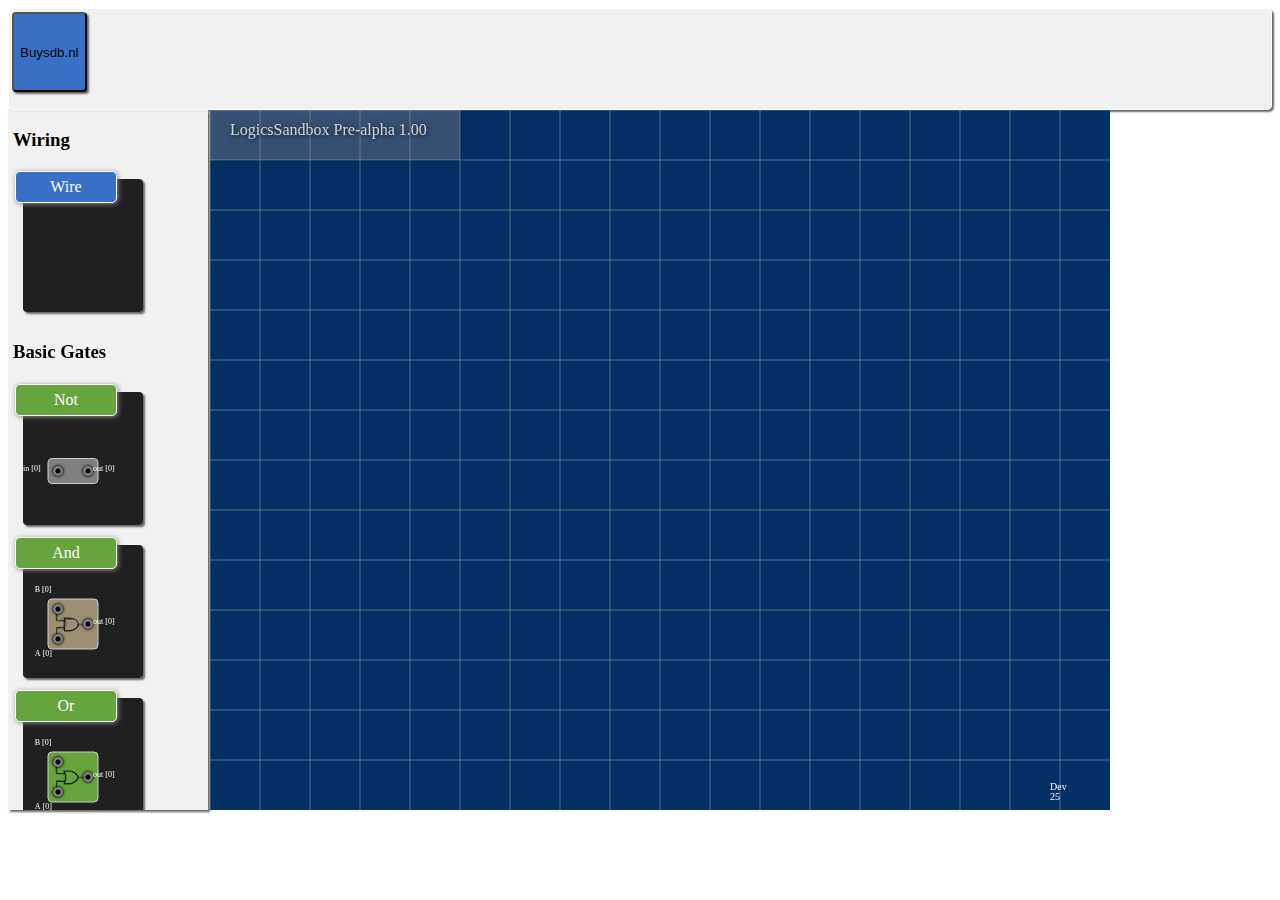
==== index.html @ dfddad37 "First commit" ====
<!DOCTYPE html>
<html>

	<head>

		<script src="./js/lowLag.js"></script>
		<script type="text/javascript" src="sm2/js/soundmanager2.js"></script>
		<link href="./js/jquery-ui-1.11.4.custom/jquery-ui.css" rel="stylesheet">
		<script src="./js/jquery-ui-1.11.4.custom/external/jquery/jquery.js"></script>
		<script src="./js/jquery-ui-1.11.4.custom/jquery-ui.js"></script>
		
		<link rel="stylesheet" href="./styles/editor.css">
	</head>
	<body>
		<div id="loader">Loading...</div>	
		<div class="main" style="">
			<div class="simWrapper" >
				<div id="worldSimWrapper">
				<canvas id="sim" width="1280px" height="800px"  style="z-index:99; position:relative; "></canvas>
				</div>
			</div>
		</div>
		
		
		<script type="text/javascript" src="./js/logicElements.js"></script>
		<script type="text/javascript" src="./js/logicSandbox.js"></script>
		
		
		
	</body>
	

</html>
---- styles/editor.css ----
#editor {

    background-color:rgba(240,240,240,0.95);
    box-shadow: 2px 2px 2px #666;
    font-family: cambria;
    padding:0px;
    width:200px;
    height: 800px;
    overflow: scroll;
    overflow-x: hidden;
    float:left;
}

.slider{
   
}
label{
    margin-top:15px;
}


input, label, .slider{
    width:120px;
}

#sim{
	float:left;
}

.configSliderWrapper{
    height:140px;
    width:140px;
    background-color:rgba(240,240,240,0.95);
    box-shadow: 2px 2px 2px #666;
    font-family: cambria;
    padding:10px;
    float:left;
}

#saveList{
    
    height:200px;
    width:140px;
    float:left;
}

#loader{
    
    position: absolute;
    top: 0%;
    left: 0%;
    margin-top: 0px;
    margin-left: 0px;
    width: 100%;
    height: 100%;
     background-color:rgba(20,20,20,0.90);
    
}

.titleBox{
    background-color:rgba(90,160,44,0.90);
    border-radius: 5px;
    /* height: 30px;*/
    border: 1px solid #FFF;
    box-shadow: 1px 1px 5px #888888;
    width:100px;
    color: #fff;
    font-family: Tahoma;
    font-style: normal;
    font-weight: normal;
    letter-spacing: 0;
    line-height: 30px;
    margin-bottom: 5px;
    margin-left: -8px;
    margin-top: -8px;
    text-align: center;
    vertical-align: middle;
    word-spacing: 5px;
    
}

#editorMenuBar{
    
    border-radius: 5px;
    height:100px;
    border: 1px solid #FFF;
    
    background-color:rgba(240,240,240,0.95);
    box-shadow: 2px 2px 2px #666;
    
}

#save, #logout, #login{
    
    background-color:#3770c4;
    box-shadow: 2px 2px 2px #666;
    border-radius:4px;
    margin: 3px;
    height:80px;
}
#save:hover, #logout:hover, #login:hover {
    background-color:rgba(240,240,240,0.95);
}



.editorCatalogObject{
    
    float:left;
    width:120px;
    /*height:100px;*/
    background-color:rgba(20,20,20,0.95);
    box-shadow: 2px 2px 2px #666;
    border-radius:4px;
    margin: 10px;
    
}

.editorCatalogObject.selected{
    background-color:#053066;
    box-shadow: 2px 2px 2px #F66;
}

.editorCatalogObject:hover{
    background-color:#053066;
   
}


.editorCatalogGroup{
    float: left;
    padding-left:5px;
    /*
    
    margin:10px;
    background-color:rgb(245,245,245);
    border-radius: 5px;
    border: 1px solid #FFF;
    box-shadow: 0px 0px 4px #111;
    */
    
}
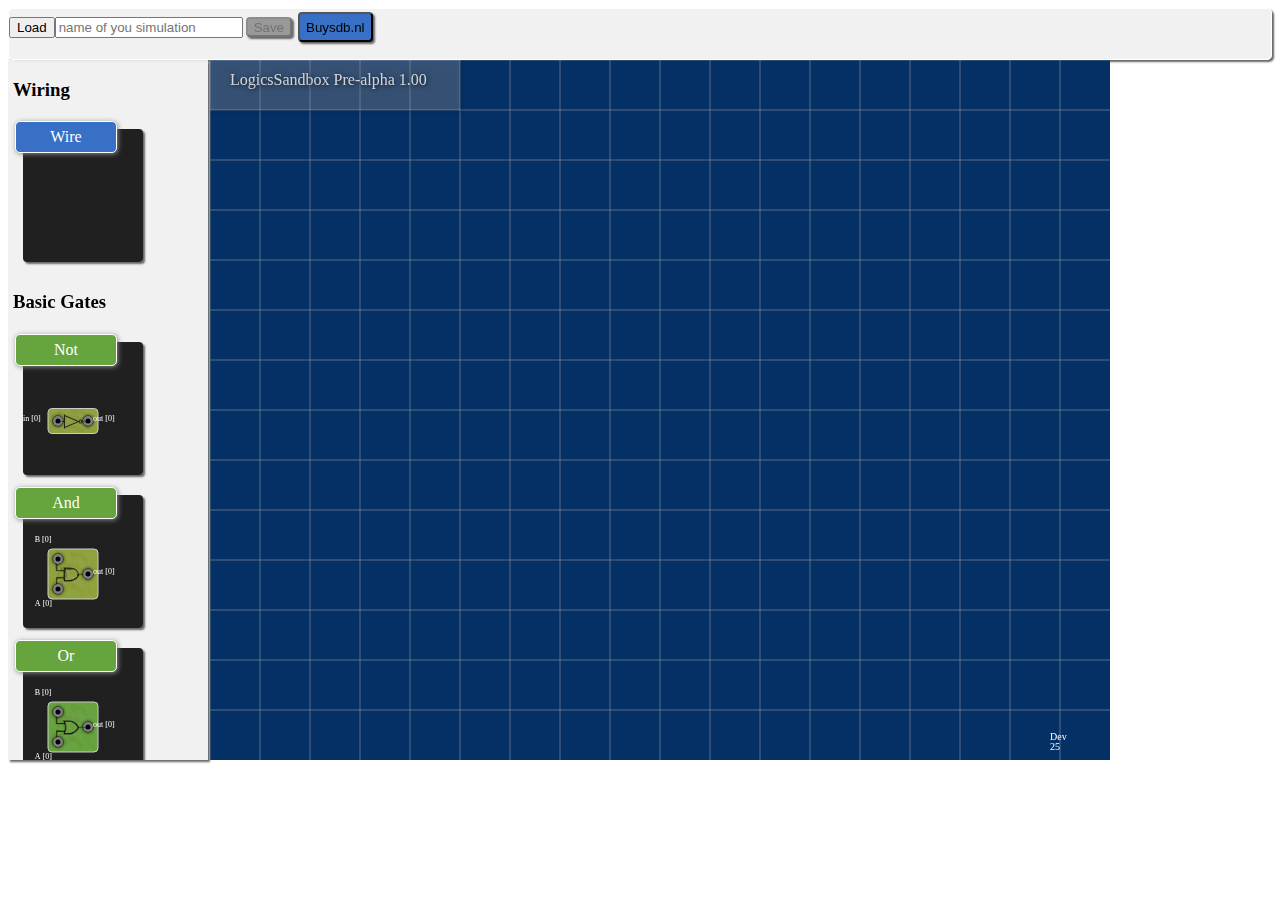
==== commit 1d87b036: "Added foundations of save listing code" ====
--- a/index.html
+++ b/index.html
@@ -8,11 +8,12 @@
 		<link href="./js/jquery-ui-1.11.4.custom/jquery-ui.css" rel="stylesheet">
 		<script src="./js/jquery-ui-1.11.4.custom/external/jquery/jquery.js"></script>
 		<script src="./js/jquery-ui-1.11.4.custom/jquery-ui.js"></script>
-		
+
 		<link rel="stylesheet" href="./styles/editor.css">
 	</head>
 	<body>
-		<div id="loader">Loading...</div>	
+		<div id="loader">Loading...</div>
+		<div class="coverAll"></div>
 		<div class="main" style="">
 			<div class="simWrapper" >
 				<div id="worldSimWrapper">
@@ -20,14 +21,14 @@
 				</div>
 			</div>
 		</div>
-		
-		
+
+
 		<script type="text/javascript" src="./js/logicElements.js"></script>
 		<script type="text/javascript" src="./js/logicSandbox.js"></script>
-		
-		
-		
+
+
+
 	</body>
-	
+
 
 </html>
--- a/styles/editor.css
+++ b/styles/editor.css
@@ -12,7 +12,7 @@
 }
 
 .slider{
-   
+
 }
 label{
     margin-top:15px;
@@ -38,14 +38,14 @@
 }
 
 #saveList{
-    
+
     height:200px;
     width:140px;
     float:left;
 }
 
 #loader{
-    
+
     position: absolute;
     top: 0%;
     left: 0%;
@@ -54,7 +54,7 @@
     width: 100%;
     height: 100%;
      background-color:rgba(20,20,20,0.90);
-    
+
 }
 
 .titleBox{
@@ -76,36 +76,40 @@
     text-align: center;
     vertical-align: middle;
     word-spacing: 5px;
-    
+
 }
 
 #editorMenuBar{
-    
+
     border-radius: 5px;
-    height:100px;
+    height:50px;
     border: 1px solid #FFF;
-    
+
     background-color:rgba(240,240,240,0.95);
     box-shadow: 2px 2px 2px #666;
-    
+
 }
 
 #save, #logout, #login{
-    
+
     background-color:#3770c4;
     box-shadow: 2px 2px 2px #666;
     border-radius:4px;
     margin: 3px;
-    height:80px;
+    height:30px;
 }
 #save:hover, #logout:hover, #login:hover {
     background-color:rgba(240,240,240,0.95);
 }
 
+#save:disabled {
 
+    background-color: #999;
+    height:20px;
+}
 
 .editorCatalogObject{
-    
+
     float:left;
     width:120px;
     /*height:100px;*/
@@ -113,7 +117,7 @@
     box-shadow: 2px 2px 2px #666;
     border-radius:4px;
     margin: 10px;
-    
+
 }
 
 .editorCatalogObject.selected{
@@ -123,7 +127,18 @@
 
 .editorCatalogObject:hover{
     background-color:#053066;
-   
+
+}
+
+.coverAll {
+    z-index: 1000;
+    background-color: #CCC;
+    position: fixed;
+    top: 0px;
+    left: 0px;
+    width: 100%;
+    height: 100%;
+    display: none ;
 }
 
 
@@ -131,12 +146,12 @@
     float: left;
     padding-left:5px;
     /*
-    
+
     margin:10px;
     background-color:rgb(245,245,245);
     border-radius: 5px;
     border: 1px solid #FFF;
     box-shadow: 0px 0px 4px #111;
     */
-    
-}+
+}
